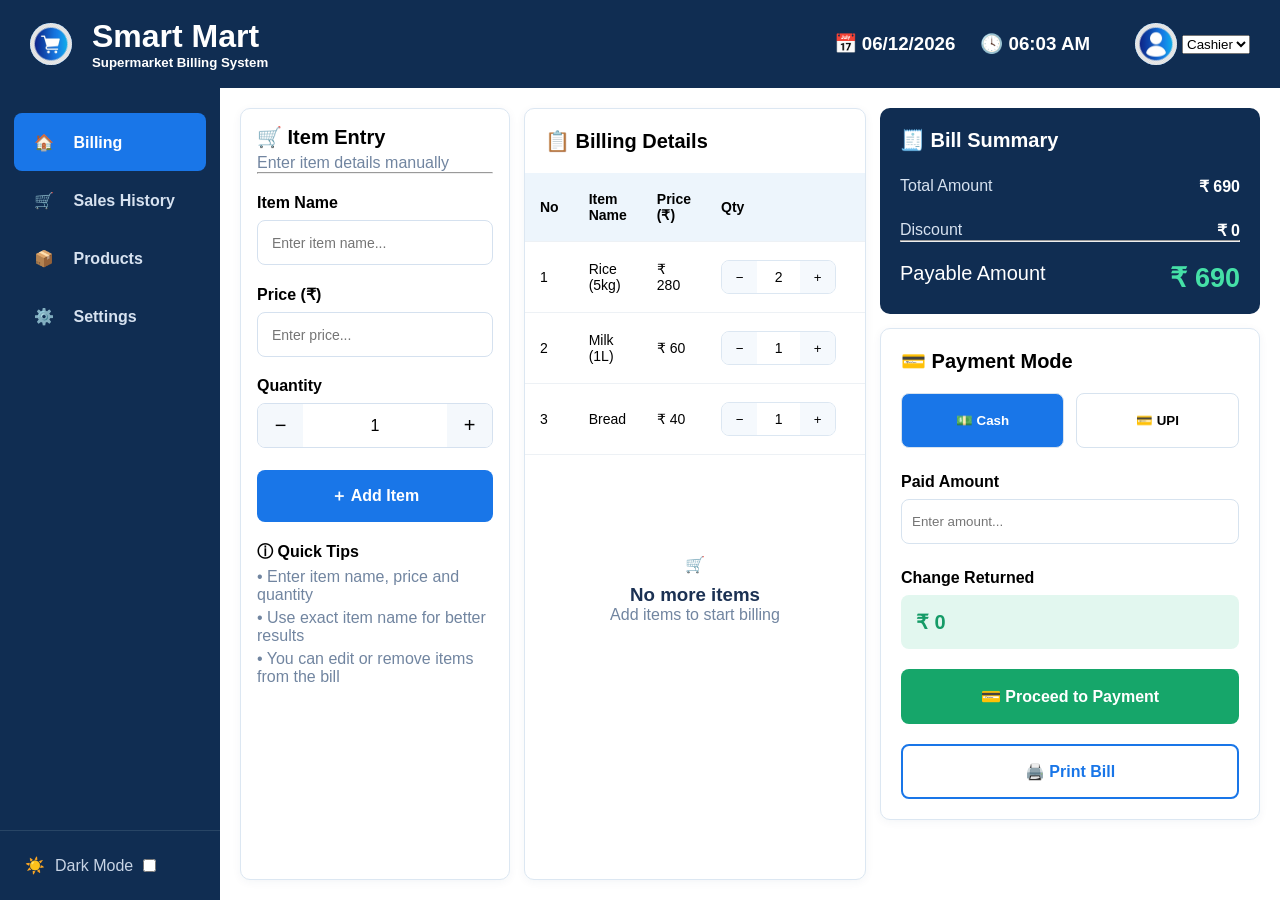
==== index.csr.html @ 59002f62 "initial commit" ====
<!doctype html>
<html lang="en" data-beasties-container="">
<head>
  <meta charset="utf-8">
  <title>BillingSystem</title>
  <base href="/">
  <meta name="viewport" content="width=device-width, initial-scale=1">
  <link rel="icon" type="image/x-icon" href="favicon.ico">
<style>*{margin:0;padding:0}</style><link rel="stylesheet" href="styles-J2WWWVQD.css" media="print" onload="this.media='all'"><noscript><link rel="stylesheet" href="styles-J2WWWVQD.css"></noscript></head>
<body ngcm="">
  <app-root></app-root>
  <billing></billing>
<script src="main-NINNTKHS.js" type="module"></script></body>
</html>
---- styles-J2WWWVQD.css ----
*{margin:0;padding:0}
---- styles-J2WWWVQD.css ----
*{margin:0;padding:0}
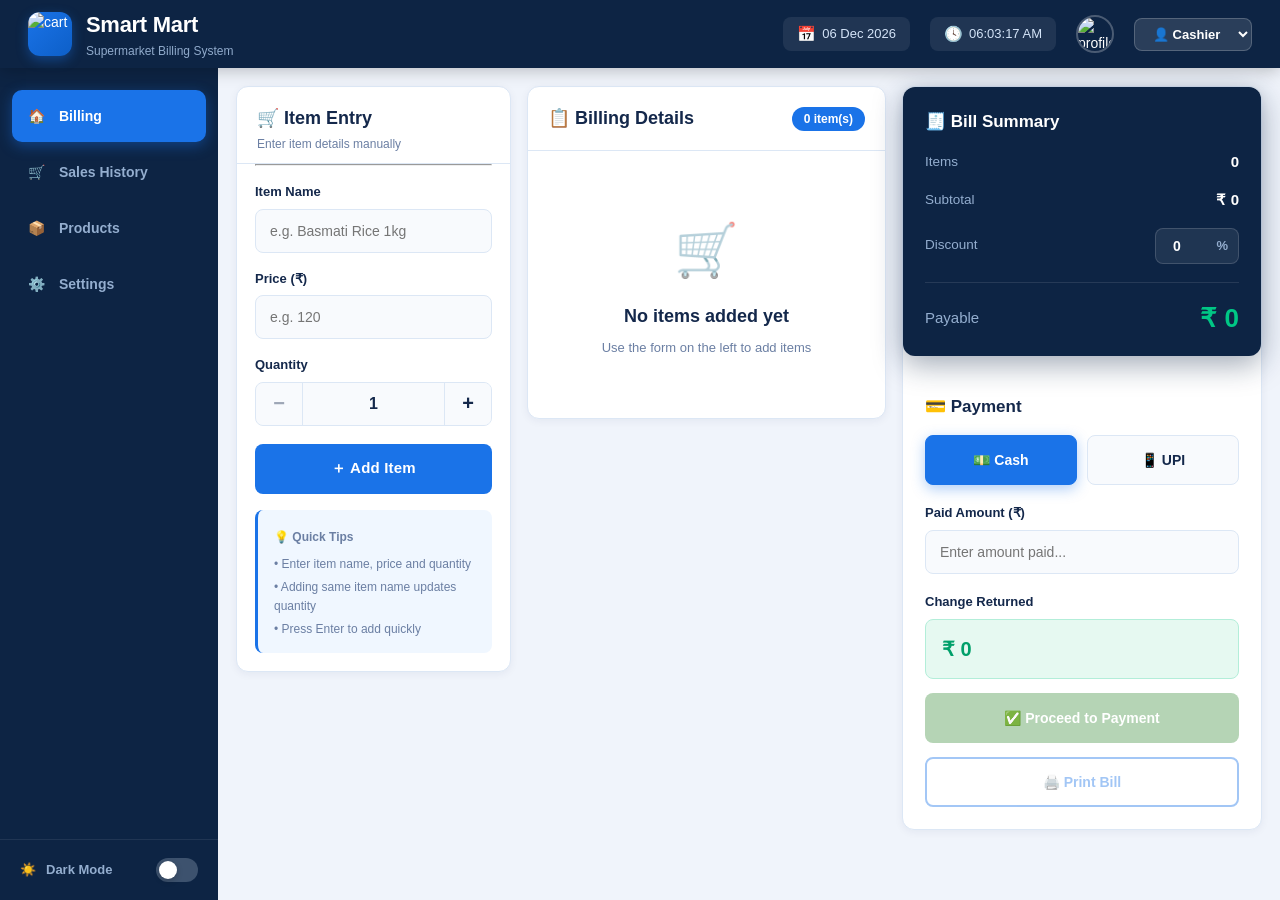
==== commit eeab5e9f: "Ready sysstem" ====
--- a/index.csr.html
+++ b/index.csr.html
@@ -2,13 +2,15 @@
 <html lang="en" data-beasties-container="">
 <head>
   <meta charset="utf-8">
-  <title>BillingSystem</title>
+  <title>Smart Mart — Billing System</title>
   <base href="/">
   <meta name="viewport" content="width=device-width, initial-scale=1">
+  <meta name="description" content="Smart Mart Supermarket Billing System — fast, clean, and modern point-of-sale solution.">
   <link rel="icon" type="image/x-icon" href="favicon.ico">
-<style>*{margin:0;padding:0}</style><link rel="stylesheet" href="styles-J2WWWVQD.css" media="print" onload="this.media='all'"><noscript><link rel="stylesheet" href="styles-J2WWWVQD.css"></noscript></head>
+  <link rel="preconnect" href="https://fonts.googleapis.com">
+  <link rel="preconnect" href="https://fonts.gstatic.com" crossorigin="">
+<style>@font-face{font-family:Inter;font-style:normal;font-weight:300;font-display:swap;src:url(https://fonts.gstatic.com/s/inter/v20/UcC73FwrK3iLTeHuS_nVMrMxCp50SjIa2JL7SUc.woff2) format("woff2");unicode-range:U+0460-052F,U+1C80-1C8A,U+20B4,U+2DE0-2DFF,U+A640-A69F,U+FE2E-FE2F}@font-face{font-family:Inter;font-style:normal;font-weight:300;font-display:swap;src:url(https://fonts.gstatic.com/s/inter/v20/UcC73FwrK3iLTeHuS_nVMrMxCp50SjIa0ZL7SUc.woff2) format("woff2");unicode-range:U+0301,U+0400-045F,U+0490-0491,U+04B0-04B1,U+2116}@font-face{font-family:Inter;font-style:normal;font-weight:300;font-display:swap;src:url(https://fonts.gstatic.com/s/inter/v20/UcC73FwrK3iLTeHuS_nVMrMxCp50SjIa2ZL7SUc.woff2) format("woff2");unicode-range:U+1F00-1FFF}@font-face{font-family:Inter;font-style:normal;font-weight:300;font-display:swap;src:url(https://fonts.gstatic.com/s/inter/v20/UcC73FwrK3iLTeHuS_nVMrMxCp50SjIa1pL7SUc.woff2) format("woff2");unicode-range:U+0370-0377,U+037A-037F,U+0384-038A,U+038C,U+038E-03A1,U+03A3-03FF}@font-face{font-family:Inter;font-style:normal;font-weight:300;font-display:swap;src:url(https://fonts.gstatic.com/s/inter/v20/UcC73FwrK3iLTeHuS_nVMrMxCp50SjIa2pL7SUc.woff2) format("woff2");unicode-range:U+0102-0103,U+0110-0111,U+0128-0129,U+0168-0169,U+01A0-01A1,U+01AF-01B0,U+0300-0301,U+0303-0304,U+0308-0309,U+0323,U+0329,U+1EA0-1EF9,U+20AB}@font-face{font-family:Inter;font-style:normal;font-weight:300;font-display:swap;src:url(https://fonts.gstatic.com/s/inter/v20/UcC73FwrK3iLTeHuS_nVMrMxCp50SjIa25L7SUc.woff2) format("woff2");unicode-range:U+0100-02BA,U+02BD-02C5,U+02C7-02CC,U+02CE-02D7,U+02DD-02FF,U+0304,U+0308,U+0329,U+1D00-1DBF,U+1E00-1E9F,U+1EF2-1EFF,U+2020,U+20A0-20AB,U+20AD-20C4,U+2113,U+2C60-2C7F,U+A720-A7FF}@font-face{font-family:Inter;font-style:normal;font-weight:300;font-display:swap;src:url(https://fonts.gstatic.com/s/inter/v20/UcC73FwrK3iLTeHuS_nVMrMxCp50SjIa1ZL7.woff2) format("woff2");unicode-range:U+0000-00FF,U+0131,U+0152-0153,U+02BB-02BC,U+02C6,U+02DA,U+02DC,U+0304,U+0308,U+0329,U+2000-206F,U+20AC,U+2122,U+2191,U+2193,U+2212,U+2215,U+FEFF,U+FFFD}@font-face{font-family:Inter;font-style:normal;font-weight:400;font-display:swap;src:url(https://fonts.gstatic.com/s/inter/v20/UcC73FwrK3iLTeHuS_nVMrMxCp50SjIa2JL7SUc.woff2) format("woff2");unicode-range:U+0460-052F,U+1C80-1C8A,U+20B4,U+2DE0-2DFF,U+A640-A69F,U+FE2E-FE2F}@font-face{font-family:Inter;font-style:normal;font-weight:400;font-display:swap;src:url(https://fonts.gstatic.com/s/inter/v20/UcC73FwrK3iLTeHuS_nVMrMxCp50SjIa0ZL7SUc.woff2) format("woff2");unicode-range:U+0301,U+0400-045F,U+0490-0491,U+04B0-04B1,U+2116}@font-face{font-family:Inter;font-style:normal;font-weight:400;font-display:swap;src:url(https://fonts.gstatic.com/s/inter/v20/UcC73FwrK3iLTeHuS_nVMrMxCp50SjIa2ZL7SUc.woff2) format("woff2");unicode-range:U+1F00-1FFF}@font-face{font-family:Inter;font-style:normal;font-weight:400;font-display:swap;src:url(https://fonts.gstatic.com/s/inter/v20/UcC73FwrK3iLTeHuS_nVMrMxCp50SjIa1pL7SUc.woff2) format("woff2");unicode-range:U+0370-0377,U+037A-037F,U+0384-038A,U+038C,U+038E-03A1,U+03A3-03FF}@font-face{font-family:Inter;font-style:normal;font-weight:400;font-display:swap;src:url(https://fonts.gstatic.com/s/inter/v20/UcC73FwrK3iLTeHuS_nVMrMxCp50SjIa2pL7SUc.woff2) format("woff2");unicode-range:U+0102-0103,U+0110-0111,U+0128-0129,U+0168-0169,U+01A0-01A1,U+01AF-01B0,U+0300-0301,U+0303-0304,U+0308-0309,U+0323,U+0329,U+1EA0-1EF9,U+20AB}@font-face{font-family:Inter;font-style:normal;font-weight:400;font-display:swap;src:url(https://fonts.gstatic.com/s/inter/v20/UcC73FwrK3iLTeHuS_nVMrMxCp50SjIa25L7SUc.woff2) format("woff2");unicode-range:U+0100-02BA,U+02BD-02C5,U+02C7-02CC,U+02CE-02D7,U+02DD-02FF,U+0304,U+0308,U+0329,U+1D00-1DBF,U+1E00-1E9F,U+1EF2-1EFF,U+2020,U+20A0-20AB,U+20AD-20C4,U+2113,U+2C60-2C7F,U+A720-A7FF}@font-face{font-family:Inter;font-style:normal;font-weight:400;font-display:swap;src:url(https://fonts.gstatic.com/s/inter/v20/UcC73FwrK3iLTeHuS_nVMrMxCp50SjIa1ZL7.woff2) format("woff2");unicode-range:U+0000-00FF,U+0131,U+0152-0153,U+02BB-02BC,U+02C6,U+02DA,U+02DC,U+0304,U+0308,U+0329,U+2000-206F,U+20AC,U+2122,U+2191,U+2193,U+2212,U+2215,U+FEFF,U+FFFD}@font-face{font-family:Inter;font-style:normal;font-weight:500;font-display:swap;src:url(https://fonts.gstatic.com/s/inter/v20/UcC73FwrK3iLTeHuS_nVMrMxCp50SjIa2JL7SUc.woff2) format("woff2");unicode-range:U+0460-052F,U+1C80-1C8A,U+20B4,U+2DE0-2DFF,U+A640-A69F,U+FE2E-FE2F}@font-face{font-family:Inter;font-style:normal;font-weight:500;font-display:swap;src:url(https://fonts.gstatic.com/s/inter/v20/UcC73FwrK3iLTeHuS_nVMrMxCp50SjIa0ZL7SUc.woff2) format("woff2");unicode-range:U+0301,U+0400-045F,U+0490-0491,U+04B0-04B1,U+2116}@font-face{font-family:Inter;font-style:normal;font-weight:500;font-display:swap;src:url(https://fonts.gstatic.com/s/inter/v20/UcC73FwrK3iLTeHuS_nVMrMxCp50SjIa2ZL7SUc.woff2) format("woff2");unicode-range:U+1F00-1FFF}@font-face{font-family:Inter;font-style:normal;font-weight:500;font-display:swap;src:url(https://fonts.gstatic.com/s/inter/v20/UcC73FwrK3iLTeHuS_nVMrMxCp50SjIa1pL7SUc.woff2) format("woff2");unicode-range:U+0370-0377,U+037A-037F,U+0384-038A,U+038C,U+038E-03A1,U+03A3-03FF}@font-face{font-family:Inter;font-style:normal;font-weight:500;font-display:swap;src:url(https://fonts.gstatic.com/s/inter/v20/UcC73FwrK3iLTeHuS_nVMrMxCp50SjIa2pL7SUc.woff2) format("woff2");unicode-range:U+0102-0103,U+0110-0111,U+0128-0129,U+0168-0169,U+01A0-01A1,U+01AF-01B0,U+0300-0301,U+0303-0304,U+0308-0309,U+0323,U+0329,U+1EA0-1EF9,U+20AB}@font-face{font-family:Inter;font-style:normal;font-weight:500;font-display:swap;src:url(https://fonts.gstatic.com/s/inter/v20/UcC73FwrK3iLTeHuS_nVMrMxCp50SjIa25L7SUc.woff2) format("woff2");unicode-range:U+0100-02BA,U+02BD-02C5,U+02C7-02CC,U+02CE-02D7,U+02DD-02FF,U+0304,U+0308,U+0329,U+1D00-1DBF,U+1E00-1E9F,U+1EF2-1EFF,U+2020,U+20A0-20AB,U+20AD-20C4,U+2113,U+2C60-2C7F,U+A720-A7FF}@font-face{font-family:Inter;font-style:normal;font-weight:500;font-display:swap;src:url(https://fonts.gstatic.com/s/inter/v20/UcC73FwrK3iLTeHuS_nVMrMxCp50SjIa1ZL7.woff2) format("woff2");unicode-range:U+0000-00FF,U+0131,U+0152-0153,U+02BB-02BC,U+02C6,U+02DA,U+02DC,U+0304,U+0308,U+0329,U+2000-206F,U+20AC,U+2122,U+2191,U+2193,U+2212,U+2215,U+FEFF,U+FFFD}@font-face{font-family:Inter;font-style:normal;font-weight:600;font-display:swap;src:url(https://fonts.gstatic.com/s/inter/v20/UcC73FwrK3iLTeHuS_nVMrMxCp50SjIa2JL7SUc.woff2) format("woff2");unicode-range:U+0460-052F,U+1C80-1C8A,U+20B4,U+2DE0-2DFF,U+A640-A69F,U+FE2E-FE2F}@font-face{font-family:Inter;font-style:normal;font-weight:600;font-display:swap;src:url(https://fonts.gstatic.com/s/inter/v20/UcC73FwrK3iLTeHuS_nVMrMxCp50SjIa0ZL7SUc.woff2) format("woff2");unicode-range:U+0301,U+0400-045F,U+0490-0491,U+04B0-04B1,U+2116}@font-face{font-family:Inter;font-style:normal;font-weight:600;font-display:swap;src:url(https://fonts.gstatic.com/s/inter/v20/UcC73FwrK3iLTeHuS_nVMrMxCp50SjIa2ZL7SUc.woff2) format("woff2");unicode-range:U+1F00-1FFF}@font-face{font-family:Inter;font-style:normal;font-weight:600;font-display:swap;src:url(https://fonts.gstatic.com/s/inter/v20/UcC73FwrK3iLTeHuS_nVMrMxCp50SjIa1pL7SUc.woff2) format("woff2");unicode-range:U+0370-0377,U+037A-037F,U+0384-038A,U+038C,U+038E-03A1,U+03A3-03FF}@font-face{font-family:Inter;font-style:normal;font-weight:600;font-display:swap;src:url(https://fonts.gstatic.com/s/inter/v20/UcC73FwrK3iLTeHuS_nVMrMxCp50SjIa2pL7SUc.woff2) format("woff2");unicode-range:U+0102-0103,U+0110-0111,U+0128-0129,U+0168-0169,U+01A0-01A1,U+01AF-01B0,U+0300-0301,U+0303-0304,U+0308-0309,U+0323,U+0329,U+1EA0-1EF9,U+20AB}@font-face{font-family:Inter;font-style:normal;font-weight:600;font-display:swap;src:url(https://fonts.gstatic.com/s/inter/v20/UcC73FwrK3iLTeHuS_nVMrMxCp50SjIa25L7SUc.woff2) format("woff2");unicode-range:U+0100-02BA,U+02BD-02C5,U+02C7-02CC,U+02CE-02D7,U+02DD-02FF,U+0304,U+0308,U+0329,U+1D00-1DBF,U+1E00-1E9F,U+1EF2-1EFF,U+2020,U+20A0-20AB,U+20AD-20C4,U+2113,U+2C60-2C7F,U+A720-A7FF}@font-face{font-family:Inter;font-style:normal;font-weight:600;font-display:swap;src:url(https://fonts.gstatic.com/s/inter/v20/UcC73FwrK3iLTeHuS_nVMrMxCp50SjIa1ZL7.woff2) format("woff2");unicode-range:U+0000-00FF,U+0131,U+0152-0153,U+02BB-02BC,U+02C6,U+02DA,U+02DC,U+0304,U+0308,U+0329,U+2000-206F,U+20AC,U+2122,U+2191,U+2193,U+2212,U+2215,U+FEFF,U+FFFD}@font-face{font-family:Inter;font-style:normal;font-weight:700;font-display:swap;src:url(https://fonts.gstatic.com/s/inter/v20/UcC73FwrK3iLTeHuS_nVMrMxCp50SjIa2JL7SUc.woff2) format("woff2");unicode-range:U+0460-052F,U+1C80-1C8A,U+20B4,U+2DE0-2DFF,U+A640-A69F,U+FE2E-FE2F}@font-face{font-family:Inter;font-style:normal;font-weight:700;font-display:swap;src:url(https://fonts.gstatic.com/s/inter/v20/UcC73FwrK3iLTeHuS_nVMrMxCp50SjIa0ZL7SUc.woff2) format("woff2");unicode-range:U+0301,U+0400-045F,U+0490-0491,U+04B0-04B1,U+2116}@font-face{font-family:Inter;font-style:normal;font-weight:700;font-display:swap;src:url(https://fonts.gstatic.com/s/inter/v20/UcC73FwrK3iLTeHuS_nVMrMxCp50SjIa2ZL7SUc.woff2) format("woff2");unicode-range:U+1F00-1FFF}@font-face{font-family:Inter;font-style:normal;font-weight:700;font-display:swap;src:url(https://fonts.gstatic.com/s/inter/v20/UcC73FwrK3iLTeHuS_nVMrMxCp50SjIa1pL7SUc.woff2) format("woff2");unicode-range:U+0370-0377,U+037A-037F,U+0384-038A,U+038C,U+038E-03A1,U+03A3-03FF}@font-face{font-family:Inter;font-style:normal;font-weight:700;font-display:swap;src:url(https://fonts.gstatic.com/s/inter/v20/UcC73FwrK3iLTeHuS_nVMrMxCp50SjIa2pL7SUc.woff2) format("woff2");unicode-range:U+0102-0103,U+0110-0111,U+0128-0129,U+0168-0169,U+01A0-01A1,U+01AF-01B0,U+0300-0301,U+0303-0304,U+0308-0309,U+0323,U+0329,U+1EA0-1EF9,U+20AB}@font-face{font-family:Inter;font-style:normal;font-weight:700;font-display:swap;src:url(https://fonts.gstatic.com/s/inter/v20/UcC73FwrK3iLTeHuS_nVMrMxCp50SjIa25L7SUc.woff2) format("woff2");unicode-range:U+0100-02BA,U+02BD-02C5,U+02C7-02CC,U+02CE-02D7,U+02DD-02FF,U+0304,U+0308,U+0329,U+1D00-1DBF,U+1E00-1E9F,U+1EF2-1EFF,U+2020,U+20A0-20AB,U+20AD-20C4,U+2113,U+2C60-2C7F,U+A720-A7FF}@font-face{font-family:Inter;font-style:normal;font-weight:700;font-display:swap;src:url(https://fonts.gstatic.com/s/inter/v20/UcC73FwrK3iLTeHuS_nVMrMxCp50SjIa1ZL7.woff2) format("woff2");unicode-range:U+0000-00FF,U+0131,U+0152-0153,U+02BB-02BC,U+02C6,U+02DA,U+02DC,U+0304,U+0308,U+0329,U+2000-206F,U+20AC,U+2122,U+2191,U+2193,U+2212,U+2215,U+FEFF,U+FFFD}@font-face{font-family:Inter;font-style:normal;font-weight:800;font-display:swap;src:url(https://fonts.gstatic.com/s/inter/v20/UcC73FwrK3iLTeHuS_nVMrMxCp50SjIa2JL7SUc.woff2) format("woff2");unicode-range:U+0460-052F,U+1C80-1C8A,U+20B4,U+2DE0-2DFF,U+A640-A69F,U+FE2E-FE2F}@font-face{font-family:Inter;font-style:normal;font-weight:800;font-display:swap;src:url(https://fonts.gstatic.com/s/inter/v20/UcC73FwrK3iLTeHuS_nVMrMxCp50SjIa0ZL7SUc.woff2) format("woff2");unicode-range:U+0301,U+0400-045F,U+0490-0491,U+04B0-04B1,U+2116}@font-face{font-family:Inter;font-style:normal;font-weight:800;font-display:swap;src:url(https://fonts.gstatic.com/s/inter/v20/UcC73FwrK3iLTeHuS_nVMrMxCp50SjIa2ZL7SUc.woff2) format("woff2");unicode-range:U+1F00-1FFF}@font-face{font-family:Inter;font-style:normal;font-weight:800;font-display:swap;src:url(https://fonts.gstatic.com/s/inter/v20/UcC73FwrK3iLTeHuS_nVMrMxCp50SjIa1pL7SUc.woff2) format("woff2");unicode-range:U+0370-0377,U+037A-037F,U+0384-038A,U+038C,U+038E-03A1,U+03A3-03FF}@font-face{font-family:Inter;font-style:normal;font-weight:800;font-display:swap;src:url(https://fonts.gstatic.com/s/inter/v20/UcC73FwrK3iLTeHuS_nVMrMxCp50SjIa2pL7SUc.woff2) format("woff2");unicode-range:U+0102-0103,U+0110-0111,U+0128-0129,U+0168-0169,U+01A0-01A1,U+01AF-01B0,U+0300-0301,U+0303-0304,U+0308-0309,U+0323,U+0329,U+1EA0-1EF9,U+20AB}@font-face{font-family:Inter;font-style:normal;font-weight:800;font-display:swap;src:url(https://fonts.gstatic.com/s/inter/v20/UcC73FwrK3iLTeHuS_nVMrMxCp50SjIa25L7SUc.woff2) format("woff2");unicode-range:U+0100-02BA,U+02BD-02C5,U+02C7-02CC,U+02CE-02D7,U+02DD-02FF,U+0304,U+0308,U+0329,U+1D00-1DBF,U+1E00-1E9F,U+1EF2-1EFF,U+2020,U+20A0-20AB,U+20AD-20C4,U+2113,U+2C60-2C7F,U+A720-A7FF}@font-face{font-family:Inter;font-style:normal;font-weight:800;font-display:swap;src:url(https://fonts.gstatic.com/s/inter/v20/UcC73FwrK3iLTeHuS_nVMrMxCp50SjIa1ZL7.woff2) format("woff2");unicode-range:U+0000-00FF,U+0131,U+0152-0153,U+02BB-02BC,U+02C6,U+02DA,U+02DC,U+0304,U+0308,U+0329,U+2000-206F,U+20AC,U+2122,U+2191,U+2193,U+2212,U+2215,U+FEFF,U+FFFD}:root{color-scheme:light;--primary:#1a73e8;--primary-dark:#1558b0;--accent:#00c785;--bg:#f0f4fb;--surface:#ffffff;--surface2:#f8fafd;--sidebar-bg:#0d2444;--header-bg:#0d2444;--text:#14284b;--text-muted:#6b7fa3;--border:#dce7f5;--shadow:0 4px 20px rgba(20, 40, 90, .08);--shadow-sm:0 2px 8px rgba(20, 40, 90, .06);--radius:12px;--radius-sm:8px;--transition:.22s ease;--header-h:68px}*,*:before,*:after{margin:0;padding:0;box-sizing:border-box}html,body{min-height:100%}body{min-height:100vh;background:var(--bg);color:var(--text);font-family:Inter,Segoe UI,sans-serif;font-size:14px;line-height:1.5;transition:background var(--transition),color var(--transition)}</style><link rel="stylesheet" href="styles-DOBP3D3F.css" media="print" onload="this.media='all'"><noscript><link rel="stylesheet" href="styles-DOBP3D3F.css"></noscript></head>
 <body ngcm="">
   <app-root></app-root>
-  <billing></billing>
-<script src="main-NINNTKHS.js" type="module"></script></body>
+<script src="main-S4ZDUAP5.js" type="module"></script></body>
 </html>
--- a/styles-DOBP3D3F.css
+++ b/styles-DOBP3D3F.css
@@ -0,0 +1 @@
+@font-face{font-family:Inter;font-style:normal;font-weight:300;font-display:swap;src:url(https://fonts.gstatic.com/s/inter/v20/UcC73FwrK3iLTeHuS_nVMrMxCp50SjIa2JL7SUc.woff2) format("woff2");unicode-range:U+0460-052F,U+1C80-1C8A,U+20B4,U+2DE0-2DFF,U+A640-A69F,U+FE2E-FE2F}@font-face{font-family:Inter;font-style:normal;font-weight:300;font-display:swap;src:url(https://fonts.gstatic.com/s/inter/v20/UcC73FwrK3iLTeHuS_nVMrMxCp50SjIa0ZL7SUc.woff2) format("woff2");unicode-range:U+0301,U+0400-045F,U+0490-0491,U+04B0-04B1,U+2116}@font-face{font-family:Inter;font-style:normal;font-weight:300;font-display:swap;src:url(https://fonts.gstatic.com/s/inter/v20/UcC73FwrK3iLTeHuS_nVMrMxCp50SjIa2ZL7SUc.woff2) format("woff2");unicode-range:U+1F00-1FFF}@font-face{font-family:Inter;font-style:normal;font-weight:300;font-display:swap;src:url(https://fonts.gstatic.com/s/inter/v20/UcC73FwrK3iLTeHuS_nVMrMxCp50SjIa1pL7SUc.woff2) format("woff2");unicode-range:U+0370-0377,U+037A-037F,U+0384-038A,U+038C,U+038E-03A1,U+03A3-03FF}@font-face{font-family:Inter;font-style:normal;font-weight:300;font-display:swap;src:url(https://fonts.gstatic.com/s/inter/v20/UcC73FwrK3iLTeHuS_nVMrMxCp50SjIa2pL7SUc.woff2) format("woff2");unicode-range:U+0102-0103,U+0110-0111,U+0128-0129,U+0168-0169,U+01A0-01A1,U+01AF-01B0,U+0300-0301,U+0303-0304,U+0308-0309,U+0323,U+0329,U+1EA0-1EF9,U+20AB}@font-face{font-family:Inter;font-style:normal;font-weight:300;font-display:swap;src:url(https://fonts.gstatic.com/s/inter/v20/UcC73FwrK3iLTeHuS_nVMrMxCp50SjIa25L7SUc.woff2) format("woff2");unicode-range:U+0100-02BA,U+02BD-02C5,U+02C7-02CC,U+02CE-02D7,U+02DD-02FF,U+0304,U+0308,U+0329,U+1D00-1DBF,U+1E00-1E9F,U+1EF2-1EFF,U+2020,U+20A0-20AB,U+20AD-20C4,U+2113,U+2C60-2C7F,U+A720-A7FF}@font-face{font-family:Inter;font-style:normal;font-weight:300;font-display:swap;src:url(https://fonts.gstatic.com/s/inter/v20/UcC73FwrK3iLTeHuS_nVMrMxCp50SjIa1ZL7.woff2) format("woff2");unicode-range:U+0000-00FF,U+0131,U+0152-0153,U+02BB-02BC,U+02C6,U+02DA,U+02DC,U+0304,U+0308,U+0329,U+2000-206F,U+20AC,U+2122,U+2191,U+2193,U+2212,U+2215,U+FEFF,U+FFFD}@font-face{font-family:Inter;font-style:normal;font-weight:400;font-display:swap;src:url(https://fonts.gstatic.com/s/inter/v20/UcC73FwrK3iLTeHuS_nVMrMxCp50SjIa2JL7SUc.woff2) format("woff2");unicode-range:U+0460-052F,U+1C80-1C8A,U+20B4,U+2DE0-2DFF,U+A640-A69F,U+FE2E-FE2F}@font-face{font-family:Inter;font-style:normal;font-weight:400;font-display:swap;src:url(https://fonts.gstatic.com/s/inter/v20/UcC73FwrK3iLTeHuS_nVMrMxCp50SjIa0ZL7SUc.woff2) format("woff2");unicode-range:U+0301,U+0400-045F,U+0490-0491,U+04B0-04B1,U+2116}@font-face{font-family:Inter;font-style:normal;font-weight:400;font-display:swap;src:url(https://fonts.gstatic.com/s/inter/v20/UcC73FwrK3iLTeHuS_nVMrMxCp50SjIa2ZL7SUc.woff2) format("woff2");unicode-range:U+1F00-1FFF}@font-face{font-family:Inter;font-style:normal;font-weight:400;font-display:swap;src:url(https://fonts.gstatic.com/s/inter/v20/UcC73FwrK3iLTeHuS_nVMrMxCp50SjIa1pL7SUc.woff2) format("woff2");unicode-range:U+0370-0377,U+037A-037F,U+0384-038A,U+038C,U+038E-03A1,U+03A3-03FF}@font-face{font-family:Inter;font-style:normal;font-weight:400;font-display:swap;src:url(https://fonts.gstatic.com/s/inter/v20/UcC73FwrK3iLTeHuS_nVMrMxCp50SjIa2pL7SUc.woff2) format("woff2");unicode-range:U+0102-0103,U+0110-0111,U+0128-0129,U+0168-0169,U+01A0-01A1,U+01AF-01B0,U+0300-0301,U+0303-0304,U+0308-0309,U+0323,U+0329,U+1EA0-1EF9,U+20AB}@font-face{font-family:Inter;font-style:normal;font-weight:400;font-display:swap;src:url(https://fonts.gstatic.com/s/inter/v20/UcC73FwrK3iLTeHuS_nVMrMxCp50SjIa25L7SUc.woff2) format("woff2");unicode-range:U+0100-02BA,U+02BD-02C5,U+02C7-02CC,U+02CE-02D7,U+02DD-02FF,U+0304,U+0308,U+0329,U+1D00-1DBF,U+1E00-1E9F,U+1EF2-1EFF,U+2020,U+20A0-20AB,U+20AD-20C4,U+2113,U+2C60-2C7F,U+A720-A7FF}@font-face{font-family:Inter;font-style:normal;font-weight:400;font-display:swap;src:url(https://fonts.gstatic.com/s/inter/v20/UcC73FwrK3iLTeHuS_nVMrMxCp50SjIa1ZL7.woff2) format("woff2");unicode-range:U+0000-00FF,U+0131,U+0152-0153,U+02BB-02BC,U+02C6,U+02DA,U+02DC,U+0304,U+0308,U+0329,U+2000-206F,U+20AC,U+2122,U+2191,U+2193,U+2212,U+2215,U+FEFF,U+FFFD}@font-face{font-family:Inter;font-style:normal;font-weight:500;font-display:swap;src:url(https://fonts.gstatic.com/s/inter/v20/UcC73FwrK3iLTeHuS_nVMrMxCp50SjIa2JL7SUc.woff2) format("woff2");unicode-range:U+0460-052F,U+1C80-1C8A,U+20B4,U+2DE0-2DFF,U+A640-A69F,U+FE2E-FE2F}@font-face{font-family:Inter;font-style:normal;font-weight:500;font-display:swap;src:url(https://fonts.gstatic.com/s/inter/v20/UcC73FwrK3iLTeHuS_nVMrMxCp50SjIa0ZL7SUc.woff2) format("woff2");unicode-range:U+0301,U+0400-045F,U+0490-0491,U+04B0-04B1,U+2116}@font-face{font-family:Inter;font-style:normal;font-weight:500;font-display:swap;src:url(https://fonts.gstatic.com/s/inter/v20/UcC73FwrK3iLTeHuS_nVMrMxCp50SjIa2ZL7SUc.woff2) format("woff2");unicode-range:U+1F00-1FFF}@font-face{font-family:Inter;font-style:normal;font-weight:500;font-display:swap;src:url(https://fonts.gstatic.com/s/inter/v20/UcC73FwrK3iLTeHuS_nVMrMxCp50SjIa1pL7SUc.woff2) format("woff2");unicode-range:U+0370-0377,U+037A-037F,U+0384-038A,U+038C,U+038E-03A1,U+03A3-03FF}@font-face{font-family:Inter;font-style:normal;font-weight:500;font-display:swap;src:url(https://fonts.gstatic.com/s/inter/v20/UcC73FwrK3iLTeHuS_nVMrMxCp50SjIa2pL7SUc.woff2) format("woff2");unicode-range:U+0102-0103,U+0110-0111,U+0128-0129,U+0168-0169,U+01A0-01A1,U+01AF-01B0,U+0300-0301,U+0303-0304,U+0308-0309,U+0323,U+0329,U+1EA0-1EF9,U+20AB}@font-face{font-family:Inter;font-style:normal;font-weight:500;font-display:swap;src:url(https://fonts.gstatic.com/s/inter/v20/UcC73FwrK3iLTeHuS_nVMrMxCp50SjIa25L7SUc.woff2) format("woff2");unicode-range:U+0100-02BA,U+02BD-02C5,U+02C7-02CC,U+02CE-02D7,U+02DD-02FF,U+0304,U+0308,U+0329,U+1D00-1DBF,U+1E00-1E9F,U+1EF2-1EFF,U+2020,U+20A0-20AB,U+20AD-20C4,U+2113,U+2C60-2C7F,U+A720-A7FF}@font-face{font-family:Inter;font-style:normal;font-weight:500;font-display:swap;src:url(https://fonts.gstatic.com/s/inter/v20/UcC73FwrK3iLTeHuS_nVMrMxCp50SjIa1ZL7.woff2) format("woff2");unicode-range:U+0000-00FF,U+0131,U+0152-0153,U+02BB-02BC,U+02C6,U+02DA,U+02DC,U+0304,U+0308,U+0329,U+2000-206F,U+20AC,U+2122,U+2191,U+2193,U+2212,U+2215,U+FEFF,U+FFFD}@font-face{font-family:Inter;font-style:normal;font-weight:600;font-display:swap;src:url(https://fonts.gstatic.com/s/inter/v20/UcC73FwrK3iLTeHuS_nVMrMxCp50SjIa2JL7SUc.woff2) format("woff2");unicode-range:U+0460-052F,U+1C80-1C8A,U+20B4,U+2DE0-2DFF,U+A640-A69F,U+FE2E-FE2F}@font-face{font-family:Inter;font-style:normal;font-weight:600;font-display:swap;src:url(https://fonts.gstatic.com/s/inter/v20/UcC73FwrK3iLTeHuS_nVMrMxCp50SjIa0ZL7SUc.woff2) format("woff2");unicode-range:U+0301,U+0400-045F,U+0490-0491,U+04B0-04B1,U+2116}@font-face{font-family:Inter;font-style:normal;font-weight:600;font-display:swap;src:url(https://fonts.gstatic.com/s/inter/v20/UcC73FwrK3iLTeHuS_nVMrMxCp50SjIa2ZL7SUc.woff2) format("woff2");unicode-range:U+1F00-1FFF}@font-face{font-family:Inter;font-style:normal;font-weight:600;font-display:swap;src:url(https://fonts.gstatic.com/s/inter/v20/UcC73FwrK3iLTeHuS_nVMrMxCp50SjIa1pL7SUc.woff2) format("woff2");unicode-range:U+0370-0377,U+037A-037F,U+0384-038A,U+038C,U+038E-03A1,U+03A3-03FF}@font-face{font-family:Inter;font-style:normal;font-weight:600;font-display:swap;src:url(https://fonts.gstatic.com/s/inter/v20/UcC73FwrK3iLTeHuS_nVMrMxCp50SjIa2pL7SUc.woff2) format("woff2");unicode-range:U+0102-0103,U+0110-0111,U+0128-0129,U+0168-0169,U+01A0-01A1,U+01AF-01B0,U+0300-0301,U+0303-0304,U+0308-0309,U+0323,U+0329,U+1EA0-1EF9,U+20AB}@font-face{font-family:Inter;font-style:normal;font-weight:600;font-display:swap;src:url(https://fonts.gstatic.com/s/inter/v20/UcC73FwrK3iLTeHuS_nVMrMxCp50SjIa25L7SUc.woff2) format("woff2");unicode-range:U+0100-02BA,U+02BD-02C5,U+02C7-02CC,U+02CE-02D7,U+02DD-02FF,U+0304,U+0308,U+0329,U+1D00-1DBF,U+1E00-1E9F,U+1EF2-1EFF,U+2020,U+20A0-20AB,U+20AD-20C4,U+2113,U+2C60-2C7F,U+A720-A7FF}@font-face{font-family:Inter;font-style:normal;font-weight:600;font-display:swap;src:url(https://fonts.gstatic.com/s/inter/v20/UcC73FwrK3iLTeHuS_nVMrMxCp50SjIa1ZL7.woff2) format("woff2");unicode-range:U+0000-00FF,U+0131,U+0152-0153,U+02BB-02BC,U+02C6,U+02DA,U+02DC,U+0304,U+0308,U+0329,U+2000-206F,U+20AC,U+2122,U+2191,U+2193,U+2212,U+2215,U+FEFF,U+FFFD}@font-face{font-family:Inter;font-style:normal;font-weight:700;font-display:swap;src:url(https://fonts.gstatic.com/s/inter/v20/UcC73FwrK3iLTeHuS_nVMrMxCp50SjIa2JL7SUc.woff2) format("woff2");unicode-range:U+0460-052F,U+1C80-1C8A,U+20B4,U+2DE0-2DFF,U+A640-A69F,U+FE2E-FE2F}@font-face{font-family:Inter;font-style:normal;font-weight:700;font-display:swap;src:url(https://fonts.gstatic.com/s/inter/v20/UcC73FwrK3iLTeHuS_nVMrMxCp50SjIa0ZL7SUc.woff2) format("woff2");unicode-range:U+0301,U+0400-045F,U+0490-0491,U+04B0-04B1,U+2116}@font-face{font-family:Inter;font-style:normal;font-weight:700;font-display:swap;src:url(https://fonts.gstatic.com/s/inter/v20/UcC73FwrK3iLTeHuS_nVMrMxCp50SjIa2ZL7SUc.woff2) format("woff2");unicode-range:U+1F00-1FFF}@font-face{font-family:Inter;font-style:normal;font-weight:700;font-display:swap;src:url(https://fonts.gstatic.com/s/inter/v20/UcC73FwrK3iLTeHuS_nVMrMxCp50SjIa1pL7SUc.woff2) format("woff2");unicode-range:U+0370-0377,U+037A-037F,U+0384-038A,U+038C,U+038E-03A1,U+03A3-03FF}@font-face{font-family:Inter;font-style:normal;font-weight:700;font-display:swap;src:url(https://fonts.gstatic.com/s/inter/v20/UcC73FwrK3iLTeHuS_nVMrMxCp50SjIa2pL7SUc.woff2) format("woff2");unicode-range:U+0102-0103,U+0110-0111,U+0128-0129,U+0168-0169,U+01A0-01A1,U+01AF-01B0,U+0300-0301,U+0303-0304,U+0308-0309,U+0323,U+0329,U+1EA0-1EF9,U+20AB}@font-face{font-family:Inter;font-style:normal;font-weight:700;font-display:swap;src:url(https://fonts.gstatic.com/s/inter/v20/UcC73FwrK3iLTeHuS_nVMrMxCp50SjIa25L7SUc.woff2) format("woff2");unicode-range:U+0100-02BA,U+02BD-02C5,U+02C7-02CC,U+02CE-02D7,U+02DD-02FF,U+0304,U+0308,U+0329,U+1D00-1DBF,U+1E00-1E9F,U+1EF2-1EFF,U+2020,U+20A0-20AB,U+20AD-20C4,U+2113,U+2C60-2C7F,U+A720-A7FF}@font-face{font-family:Inter;font-style:normal;font-weight:700;font-display:swap;src:url(https://fonts.gstatic.com/s/inter/v20/UcC73FwrK3iLTeHuS_nVMrMxCp50SjIa1ZL7.woff2) format("woff2");unicode-range:U+0000-00FF,U+0131,U+0152-0153,U+02BB-02BC,U+02C6,U+02DA,U+02DC,U+0304,U+0308,U+0329,U+2000-206F,U+20AC,U+2122,U+2191,U+2193,U+2212,U+2215,U+FEFF,U+FFFD}@font-face{font-family:Inter;font-style:normal;font-weight:800;font-display:swap;src:url(https://fonts.gstatic.com/s/inter/v20/UcC73FwrK3iLTeHuS_nVMrMxCp50SjIa2JL7SUc.woff2) format("woff2");unicode-range:U+0460-052F,U+1C80-1C8A,U+20B4,U+2DE0-2DFF,U+A640-A69F,U+FE2E-FE2F}@font-face{font-family:Inter;font-style:normal;font-weight:800;font-display:swap;src:url(https://fonts.gstatic.com/s/inter/v20/UcC73FwrK3iLTeHuS_nVMrMxCp50SjIa0ZL7SUc.woff2) format("woff2");unicode-range:U+0301,U+0400-045F,U+0490-0491,U+04B0-04B1,U+2116}@font-face{font-family:Inter;font-style:normal;font-weight:800;font-display:swap;src:url(https://fonts.gstatic.com/s/inter/v20/UcC73FwrK3iLTeHuS_nVMrMxCp50SjIa2ZL7SUc.woff2) format("woff2");unicode-range:U+1F00-1FFF}@font-face{font-family:Inter;font-style:normal;font-weight:800;font-display:swap;src:url(https://fonts.gstatic.com/s/inter/v20/UcC73FwrK3iLTeHuS_nVMrMxCp50SjIa1pL7SUc.woff2) format("woff2");unicode-range:U+0370-0377,U+037A-037F,U+0384-038A,U+038C,U+038E-03A1,U+03A3-03FF}@font-face{font-family:Inter;font-style:normal;font-weight:800;font-display:swap;src:url(https://fonts.gstatic.com/s/inter/v20/UcC73FwrK3iLTeHuS_nVMrMxCp50SjIa2pL7SUc.woff2) format("woff2");unicode-range:U+0102-0103,U+0110-0111,U+0128-0129,U+0168-0169,U+01A0-01A1,U+01AF-01B0,U+0300-0301,U+0303-0304,U+0308-0309,U+0323,U+0329,U+1EA0-1EF9,U+20AB}@font-face{font-family:Inter;font-style:normal;font-weight:800;font-display:swap;src:url(https://fonts.gstatic.com/s/inter/v20/UcC73FwrK3iLTeHuS_nVMrMxCp50SjIa25L7SUc.woff2) format("woff2");unicode-range:U+0100-02BA,U+02BD-02C5,U+02C7-02CC,U+02CE-02D7,U+02DD-02FF,U+0304,U+0308,U+0329,U+1D00-1DBF,U+1E00-1E9F,U+1EF2-1EFF,U+2020,U+20A0-20AB,U+20AD-20C4,U+2113,U+2C60-2C7F,U+A720-A7FF}@font-face{font-family:Inter;font-style:normal;font-weight:800;font-display:swap;src:url(https://fonts.gstatic.com/s/inter/v20/UcC73FwrK3iLTeHuS_nVMrMxCp50SjIa1ZL7.woff2) format("woff2");unicode-range:U+0000-00FF,U+0131,U+0152-0153,U+02BB-02BC,U+02C6,U+02DA,U+02DC,U+0304,U+0308,U+0329,U+2000-206F,U+20AC,U+2122,U+2191,U+2193,U+2212,U+2215,U+FEFF,U+FFFD}:root{color-scheme:light;--primary: #1a73e8;--primary-dark: #1558b0;--accent: #00c785;--bg: #f0f4fb;--surface: #ffffff;--surface2: #f8fafd;--sidebar-bg: #0d2444;--header-bg: #0d2444;--text: #14284b;--text-muted: #6b7fa3;--border: #dce7f5;--shadow: 0 4px 20px rgba(20, 40, 90, .08);--shadow-sm: 0 2px 8px rgba(20, 40, 90, .06);--radius: 12px;--radius-sm: 8px;--transition: .22s ease;--header-h: 68px}*,*:before,*:after{margin:0;padding:0;box-sizing:border-box}html,body{min-height:100%}body{min-height:100vh;background:var(--bg);color:var(--text);font-family:Inter,Segoe UI,sans-serif;font-size:14px;line-height:1.5;transition:background var(--transition),color var(--transition)}
--- a/styles-DOBP3D3F.css
+++ b/styles-DOBP3D3F.css
@@ -0,0 +1 @@
+@font-face{font-family:Inter;font-style:normal;font-weight:300;font-display:swap;src:url(https://fonts.gstatic.com/s/inter/v20/UcC73FwrK3iLTeHuS_nVMrMxCp50SjIa2JL7SUc.woff2) format("woff2");unicode-range:U+0460-052F,U+1C80-1C8A,U+20B4,U+2DE0-2DFF,U+A640-A69F,U+FE2E-FE2F}@font-face{font-family:Inter;font-style:normal;font-weight:300;font-display:swap;src:url(https://fonts.gstatic.com/s/inter/v20/UcC73FwrK3iLTeHuS_nVMrMxCp50SjIa0ZL7SUc.woff2) format("woff2");unicode-range:U+0301,U+0400-045F,U+0490-0491,U+04B0-04B1,U+2116}@font-face{font-family:Inter;font-style:normal;font-weight:300;font-display:swap;src:url(https://fonts.gstatic.com/s/inter/v20/UcC73FwrK3iLTeHuS_nVMrMxCp50SjIa2ZL7SUc.woff2) format("woff2");unicode-range:U+1F00-1FFF}@font-face{font-family:Inter;font-style:normal;font-weight:300;font-display:swap;src:url(https://fonts.gstatic.com/s/inter/v20/UcC73FwrK3iLTeHuS_nVMrMxCp50SjIa1pL7SUc.woff2) format("woff2");unicode-range:U+0370-0377,U+037A-037F,U+0384-038A,U+038C,U+038E-03A1,U+03A3-03FF}@font-face{font-family:Inter;font-style:normal;font-weight:300;font-display:swap;src:url(https://fonts.gstatic.com/s/inter/v20/UcC73FwrK3iLTeHuS_nVMrMxCp50SjIa2pL7SUc.woff2) format("woff2");unicode-range:U+0102-0103,U+0110-0111,U+0128-0129,U+0168-0169,U+01A0-01A1,U+01AF-01B0,U+0300-0301,U+0303-0304,U+0308-0309,U+0323,U+0329,U+1EA0-1EF9,U+20AB}@font-face{font-family:Inter;font-style:normal;font-weight:300;font-display:swap;src:url(https://fonts.gstatic.com/s/inter/v20/UcC73FwrK3iLTeHuS_nVMrMxCp50SjIa25L7SUc.woff2) format("woff2");unicode-range:U+0100-02BA,U+02BD-02C5,U+02C7-02CC,U+02CE-02D7,U+02DD-02FF,U+0304,U+0308,U+0329,U+1D00-1DBF,U+1E00-1E9F,U+1EF2-1EFF,U+2020,U+20A0-20AB,U+20AD-20C4,U+2113,U+2C60-2C7F,U+A720-A7FF}@font-face{font-family:Inter;font-style:normal;font-weight:300;font-display:swap;src:url(https://fonts.gstatic.com/s/inter/v20/UcC73FwrK3iLTeHuS_nVMrMxCp50SjIa1ZL7.woff2) format("woff2");unicode-range:U+0000-00FF,U+0131,U+0152-0153,U+02BB-02BC,U+02C6,U+02DA,U+02DC,U+0304,U+0308,U+0329,U+2000-206F,U+20AC,U+2122,U+2191,U+2193,U+2212,U+2215,U+FEFF,U+FFFD}@font-face{font-family:Inter;font-style:normal;font-weight:400;font-display:swap;src:url(https://fonts.gstatic.com/s/inter/v20/UcC73FwrK3iLTeHuS_nVMrMxCp50SjIa2JL7SUc.woff2) format("woff2");unicode-range:U+0460-052F,U+1C80-1C8A,U+20B4,U+2DE0-2DFF,U+A640-A69F,U+FE2E-FE2F}@font-face{font-family:Inter;font-style:normal;font-weight:400;font-display:swap;src:url(https://fonts.gstatic.com/s/inter/v20/UcC73FwrK3iLTeHuS_nVMrMxCp50SjIa0ZL7SUc.woff2) format("woff2");unicode-range:U+0301,U+0400-045F,U+0490-0491,U+04B0-04B1,U+2116}@font-face{font-family:Inter;font-style:normal;font-weight:400;font-display:swap;src:url(https://fonts.gstatic.com/s/inter/v20/UcC73FwrK3iLTeHuS_nVMrMxCp50SjIa2ZL7SUc.woff2) format("woff2");unicode-range:U+1F00-1FFF}@font-face{font-family:Inter;font-style:normal;font-weight:400;font-display:swap;src:url(https://fonts.gstatic.com/s/inter/v20/UcC73FwrK3iLTeHuS_nVMrMxCp50SjIa1pL7SUc.woff2) format("woff2");unicode-range:U+0370-0377,U+037A-037F,U+0384-038A,U+038C,U+038E-03A1,U+03A3-03FF}@font-face{font-family:Inter;font-style:normal;font-weight:400;font-display:swap;src:url(https://fonts.gstatic.com/s/inter/v20/UcC73FwrK3iLTeHuS_nVMrMxCp50SjIa2pL7SUc.woff2) format("woff2");unicode-range:U+0102-0103,U+0110-0111,U+0128-0129,U+0168-0169,U+01A0-01A1,U+01AF-01B0,U+0300-0301,U+0303-0304,U+0308-0309,U+0323,U+0329,U+1EA0-1EF9,U+20AB}@font-face{font-family:Inter;font-style:normal;font-weight:400;font-display:swap;src:url(https://fonts.gstatic.com/s/inter/v20/UcC73FwrK3iLTeHuS_nVMrMxCp50SjIa25L7SUc.woff2) format("woff2");unicode-range:U+0100-02BA,U+02BD-02C5,U+02C7-02CC,U+02CE-02D7,U+02DD-02FF,U+0304,U+0308,U+0329,U+1D00-1DBF,U+1E00-1E9F,U+1EF2-1EFF,U+2020,U+20A0-20AB,U+20AD-20C4,U+2113,U+2C60-2C7F,U+A720-A7FF}@font-face{font-family:Inter;font-style:normal;font-weight:400;font-display:swap;src:url(https://fonts.gstatic.com/s/inter/v20/UcC73FwrK3iLTeHuS_nVMrMxCp50SjIa1ZL7.woff2) format("woff2");unicode-range:U+0000-00FF,U+0131,U+0152-0153,U+02BB-02BC,U+02C6,U+02DA,U+02DC,U+0304,U+0308,U+0329,U+2000-206F,U+20AC,U+2122,U+2191,U+2193,U+2212,U+2215,U+FEFF,U+FFFD}@font-face{font-family:Inter;font-style:normal;font-weight:500;font-display:swap;src:url(https://fonts.gstatic.com/s/inter/v20/UcC73FwrK3iLTeHuS_nVMrMxCp50SjIa2JL7SUc.woff2) format("woff2");unicode-range:U+0460-052F,U+1C80-1C8A,U+20B4,U+2DE0-2DFF,U+A640-A69F,U+FE2E-FE2F}@font-face{font-family:Inter;font-style:normal;font-weight:500;font-display:swap;src:url(https://fonts.gstatic.com/s/inter/v20/UcC73FwrK3iLTeHuS_nVMrMxCp50SjIa0ZL7SUc.woff2) format("woff2");unicode-range:U+0301,U+0400-045F,U+0490-0491,U+04B0-04B1,U+2116}@font-face{font-family:Inter;font-style:normal;font-weight:500;font-display:swap;src:url(https://fonts.gstatic.com/s/inter/v20/UcC73FwrK3iLTeHuS_nVMrMxCp50SjIa2ZL7SUc.woff2) format("woff2");unicode-range:U+1F00-1FFF}@font-face{font-family:Inter;font-style:normal;font-weight:500;font-display:swap;src:url(https://fonts.gstatic.com/s/inter/v20/UcC73FwrK3iLTeHuS_nVMrMxCp50SjIa1pL7SUc.woff2) format("woff2");unicode-range:U+0370-0377,U+037A-037F,U+0384-038A,U+038C,U+038E-03A1,U+03A3-03FF}@font-face{font-family:Inter;font-style:normal;font-weight:500;font-display:swap;src:url(https://fonts.gstatic.com/s/inter/v20/UcC73FwrK3iLTeHuS_nVMrMxCp50SjIa2pL7SUc.woff2) format("woff2");unicode-range:U+0102-0103,U+0110-0111,U+0128-0129,U+0168-0169,U+01A0-01A1,U+01AF-01B0,U+0300-0301,U+0303-0304,U+0308-0309,U+0323,U+0329,U+1EA0-1EF9,U+20AB}@font-face{font-family:Inter;font-style:normal;font-weight:500;font-display:swap;src:url(https://fonts.gstatic.com/s/inter/v20/UcC73FwrK3iLTeHuS_nVMrMxCp50SjIa25L7SUc.woff2) format("woff2");unicode-range:U+0100-02BA,U+02BD-02C5,U+02C7-02CC,U+02CE-02D7,U+02DD-02FF,U+0304,U+0308,U+0329,U+1D00-1DBF,U+1E00-1E9F,U+1EF2-1EFF,U+2020,U+20A0-20AB,U+20AD-20C4,U+2113,U+2C60-2C7F,U+A720-A7FF}@font-face{font-family:Inter;font-style:normal;font-weight:500;font-display:swap;src:url(https://fonts.gstatic.com/s/inter/v20/UcC73FwrK3iLTeHuS_nVMrMxCp50SjIa1ZL7.woff2) format("woff2");unicode-range:U+0000-00FF,U+0131,U+0152-0153,U+02BB-02BC,U+02C6,U+02DA,U+02DC,U+0304,U+0308,U+0329,U+2000-206F,U+20AC,U+2122,U+2191,U+2193,U+2212,U+2215,U+FEFF,U+FFFD}@font-face{font-family:Inter;font-style:normal;font-weight:600;font-display:swap;src:url(https://fonts.gstatic.com/s/inter/v20/UcC73FwrK3iLTeHuS_nVMrMxCp50SjIa2JL7SUc.woff2) format("woff2");unicode-range:U+0460-052F,U+1C80-1C8A,U+20B4,U+2DE0-2DFF,U+A640-A69F,U+FE2E-FE2F}@font-face{font-family:Inter;font-style:normal;font-weight:600;font-display:swap;src:url(https://fonts.gstatic.com/s/inter/v20/UcC73FwrK3iLTeHuS_nVMrMxCp50SjIa0ZL7SUc.woff2) format("woff2");unicode-range:U+0301,U+0400-045F,U+0490-0491,U+04B0-04B1,U+2116}@font-face{font-family:Inter;font-style:normal;font-weight:600;font-display:swap;src:url(https://fonts.gstatic.com/s/inter/v20/UcC73FwrK3iLTeHuS_nVMrMxCp50SjIa2ZL7SUc.woff2) format("woff2");unicode-range:U+1F00-1FFF}@font-face{font-family:Inter;font-style:normal;font-weight:600;font-display:swap;src:url(https://fonts.gstatic.com/s/inter/v20/UcC73FwrK3iLTeHuS_nVMrMxCp50SjIa1pL7SUc.woff2) format("woff2");unicode-range:U+0370-0377,U+037A-037F,U+0384-038A,U+038C,U+038E-03A1,U+03A3-03FF}@font-face{font-family:Inter;font-style:normal;font-weight:600;font-display:swap;src:url(https://fonts.gstatic.com/s/inter/v20/UcC73FwrK3iLTeHuS_nVMrMxCp50SjIa2pL7SUc.woff2) format("woff2");unicode-range:U+0102-0103,U+0110-0111,U+0128-0129,U+0168-0169,U+01A0-01A1,U+01AF-01B0,U+0300-0301,U+0303-0304,U+0308-0309,U+0323,U+0329,U+1EA0-1EF9,U+20AB}@font-face{font-family:Inter;font-style:normal;font-weight:600;font-display:swap;src:url(https://fonts.gstatic.com/s/inter/v20/UcC73FwrK3iLTeHuS_nVMrMxCp50SjIa25L7SUc.woff2) format("woff2");unicode-range:U+0100-02BA,U+02BD-02C5,U+02C7-02CC,U+02CE-02D7,U+02DD-02FF,U+0304,U+0308,U+0329,U+1D00-1DBF,U+1E00-1E9F,U+1EF2-1EFF,U+2020,U+20A0-20AB,U+20AD-20C4,U+2113,U+2C60-2C7F,U+A720-A7FF}@font-face{font-family:Inter;font-style:normal;font-weight:600;font-display:swap;src:url(https://fonts.gstatic.com/s/inter/v20/UcC73FwrK3iLTeHuS_nVMrMxCp50SjIa1ZL7.woff2) format("woff2");unicode-range:U+0000-00FF,U+0131,U+0152-0153,U+02BB-02BC,U+02C6,U+02DA,U+02DC,U+0304,U+0308,U+0329,U+2000-206F,U+20AC,U+2122,U+2191,U+2193,U+2212,U+2215,U+FEFF,U+FFFD}@font-face{font-family:Inter;font-style:normal;font-weight:700;font-display:swap;src:url(https://fonts.gstatic.com/s/inter/v20/UcC73FwrK3iLTeHuS_nVMrMxCp50SjIa2JL7SUc.woff2) format("woff2");unicode-range:U+0460-052F,U+1C80-1C8A,U+20B4,U+2DE0-2DFF,U+A640-A69F,U+FE2E-FE2F}@font-face{font-family:Inter;font-style:normal;font-weight:700;font-display:swap;src:url(https://fonts.gstatic.com/s/inter/v20/UcC73FwrK3iLTeHuS_nVMrMxCp50SjIa0ZL7SUc.woff2) format("woff2");unicode-range:U+0301,U+0400-045F,U+0490-0491,U+04B0-04B1,U+2116}@font-face{font-family:Inter;font-style:normal;font-weight:700;font-display:swap;src:url(https://fonts.gstatic.com/s/inter/v20/UcC73FwrK3iLTeHuS_nVMrMxCp50SjIa2ZL7SUc.woff2) format("woff2");unicode-range:U+1F00-1FFF}@font-face{font-family:Inter;font-style:normal;font-weight:700;font-display:swap;src:url(https://fonts.gstatic.com/s/inter/v20/UcC73FwrK3iLTeHuS_nVMrMxCp50SjIa1pL7SUc.woff2) format("woff2");unicode-range:U+0370-0377,U+037A-037F,U+0384-038A,U+038C,U+038E-03A1,U+03A3-03FF}@font-face{font-family:Inter;font-style:normal;font-weight:700;font-display:swap;src:url(https://fonts.gstatic.com/s/inter/v20/UcC73FwrK3iLTeHuS_nVMrMxCp50SjIa2pL7SUc.woff2) format("woff2");unicode-range:U+0102-0103,U+0110-0111,U+0128-0129,U+0168-0169,U+01A0-01A1,U+01AF-01B0,U+0300-0301,U+0303-0304,U+0308-0309,U+0323,U+0329,U+1EA0-1EF9,U+20AB}@font-face{font-family:Inter;font-style:normal;font-weight:700;font-display:swap;src:url(https://fonts.gstatic.com/s/inter/v20/UcC73FwrK3iLTeHuS_nVMrMxCp50SjIa25L7SUc.woff2) format("woff2");unicode-range:U+0100-02BA,U+02BD-02C5,U+02C7-02CC,U+02CE-02D7,U+02DD-02FF,U+0304,U+0308,U+0329,U+1D00-1DBF,U+1E00-1E9F,U+1EF2-1EFF,U+2020,U+20A0-20AB,U+20AD-20C4,U+2113,U+2C60-2C7F,U+A720-A7FF}@font-face{font-family:Inter;font-style:normal;font-weight:700;font-display:swap;src:url(https://fonts.gstatic.com/s/inter/v20/UcC73FwrK3iLTeHuS_nVMrMxCp50SjIa1ZL7.woff2) format("woff2");unicode-range:U+0000-00FF,U+0131,U+0152-0153,U+02BB-02BC,U+02C6,U+02DA,U+02DC,U+0304,U+0308,U+0329,U+2000-206F,U+20AC,U+2122,U+2191,U+2193,U+2212,U+2215,U+FEFF,U+FFFD}@font-face{font-family:Inter;font-style:normal;font-weight:800;font-display:swap;src:url(https://fonts.gstatic.com/s/inter/v20/UcC73FwrK3iLTeHuS_nVMrMxCp50SjIa2JL7SUc.woff2) format("woff2");unicode-range:U+0460-052F,U+1C80-1C8A,U+20B4,U+2DE0-2DFF,U+A640-A69F,U+FE2E-FE2F}@font-face{font-family:Inter;font-style:normal;font-weight:800;font-display:swap;src:url(https://fonts.gstatic.com/s/inter/v20/UcC73FwrK3iLTeHuS_nVMrMxCp50SjIa0ZL7SUc.woff2) format("woff2");unicode-range:U+0301,U+0400-045F,U+0490-0491,U+04B0-04B1,U+2116}@font-face{font-family:Inter;font-style:normal;font-weight:800;font-display:swap;src:url(https://fonts.gstatic.com/s/inter/v20/UcC73FwrK3iLTeHuS_nVMrMxCp50SjIa2ZL7SUc.woff2) format("woff2");unicode-range:U+1F00-1FFF}@font-face{font-family:Inter;font-style:normal;font-weight:800;font-display:swap;src:url(https://fonts.gstatic.com/s/inter/v20/UcC73FwrK3iLTeHuS_nVMrMxCp50SjIa1pL7SUc.woff2) format("woff2");unicode-range:U+0370-0377,U+037A-037F,U+0384-038A,U+038C,U+038E-03A1,U+03A3-03FF}@font-face{font-family:Inter;font-style:normal;font-weight:800;font-display:swap;src:url(https://fonts.gstatic.com/s/inter/v20/UcC73FwrK3iLTeHuS_nVMrMxCp50SjIa2pL7SUc.woff2) format("woff2");unicode-range:U+0102-0103,U+0110-0111,U+0128-0129,U+0168-0169,U+01A0-01A1,U+01AF-01B0,U+0300-0301,U+0303-0304,U+0308-0309,U+0323,U+0329,U+1EA0-1EF9,U+20AB}@font-face{font-family:Inter;font-style:normal;font-weight:800;font-display:swap;src:url(https://fonts.gstatic.com/s/inter/v20/UcC73FwrK3iLTeHuS_nVMrMxCp50SjIa25L7SUc.woff2) format("woff2");unicode-range:U+0100-02BA,U+02BD-02C5,U+02C7-02CC,U+02CE-02D7,U+02DD-02FF,U+0304,U+0308,U+0329,U+1D00-1DBF,U+1E00-1E9F,U+1EF2-1EFF,U+2020,U+20A0-20AB,U+20AD-20C4,U+2113,U+2C60-2C7F,U+A720-A7FF}@font-face{font-family:Inter;font-style:normal;font-weight:800;font-display:swap;src:url(https://fonts.gstatic.com/s/inter/v20/UcC73FwrK3iLTeHuS_nVMrMxCp50SjIa1ZL7.woff2) format("woff2");unicode-range:U+0000-00FF,U+0131,U+0152-0153,U+02BB-02BC,U+02C6,U+02DA,U+02DC,U+0304,U+0308,U+0329,U+2000-206F,U+20AC,U+2122,U+2191,U+2193,U+2212,U+2215,U+FEFF,U+FFFD}:root{color-scheme:light;--primary: #1a73e8;--primary-dark: #1558b0;--accent: #00c785;--bg: #f0f4fb;--surface: #ffffff;--surface2: #f8fafd;--sidebar-bg: #0d2444;--header-bg: #0d2444;--text: #14284b;--text-muted: #6b7fa3;--border: #dce7f5;--shadow: 0 4px 20px rgba(20, 40, 90, .08);--shadow-sm: 0 2px 8px rgba(20, 40, 90, .06);--radius: 12px;--radius-sm: 8px;--transition: .22s ease;--header-h: 68px}*,*:before,*:after{margin:0;padding:0;box-sizing:border-box}html,body{min-height:100%}body{min-height:100vh;background:var(--bg);color:var(--text);font-family:Inter,Segoe UI,sans-serif;font-size:14px;line-height:1.5;transition:background var(--transition),color var(--transition)}
